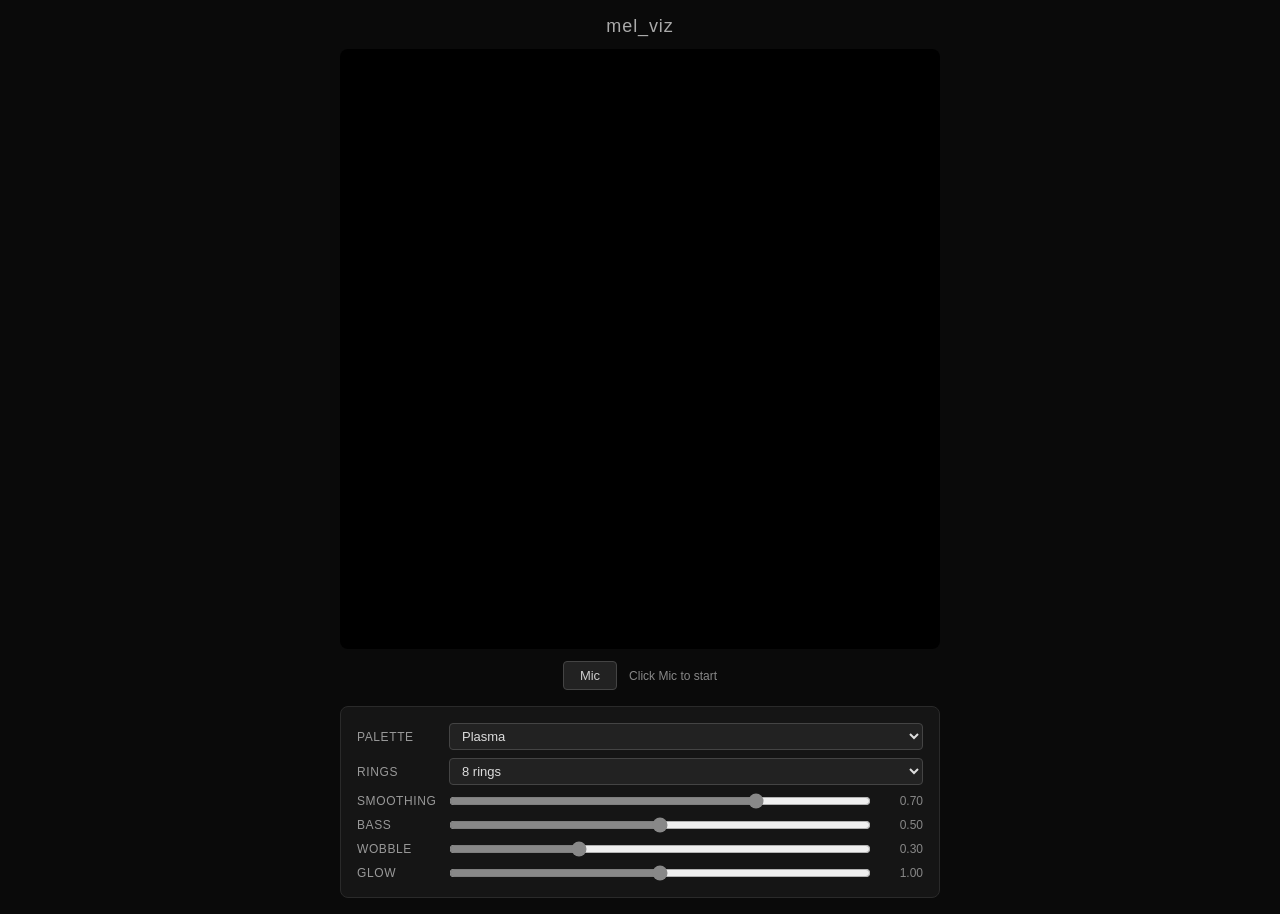
==== tools/mel_viz/web/index.html @ b6f2d249 "Add mel_viz: browser-based mel-spectrum audio visualizer New tool that generates a self-contained we" ====
<!DOCTYPE html>
<html lang="en">
<head>
    <meta charset="UTF-8">
    <meta name="viewport" content="width=device-width, initial-scale=1.0">
    <title>mel_viz</title>
    <link rel="stylesheet" href="style.css">
    <!-- data.js is optional: present in file mode, absent in mic-only mode -->
    <script src="data.js" defer></script>
</head>
<body>
    <h1>mel_viz</h1>

    <div id="viz-container">
        <canvas id="canvas"></canvas>
    </div>

    <div id="audio-player" style="display: none;">
        <audio id="audio" controls></audio>
    </div>

    <div id="mode-bar">
        <button id="btn-file" style="display: none;">File</button>
        <button id="btn-mic">Mic</button>
        <span class="status" id="status-text"></span>
    </div>

    <div id="controls"></div>

    <div id="debug-panel" style="display: none; width: 100%; max-width: 600px; margin-top: 12px; background: #151515; border: 1px solid #2a2a2a; border-radius: 8px; padding: 12px; font-family: monospace; font-size: 12px; color: #888;">
        <div style="margin-bottom: 8px; color: #aaa;">Debug</div>
        <div>AudioContext state: <span id="dbg-ctx-state">—</span></div>
        <div>AnalyserNode bins: <span id="dbg-bins">—</span></div>
        <div>Raw peak dB: <span id="dbg-peak-db">—</span></div>
        <div>Mel band sum: <span id="dbg-mel-sum">—</span></div>
        <div style="margin-top: 8px;">
            <canvas id="dbg-meter" width="580" height="30" style="width: 100%; height: 30px; background: #000; border-radius: 4px;"></canvas>
        </div>
    </div>

    <script type="module">
        import { renderFrame, resetState } from "./renderer.js";
        import { FileProvider, MicProvider } from "./audio-provider.js";
        import { initControls, settings } from "./controls.js";

        const canvas = document.getElementById("canvas");
        const ctx = canvas.getContext("2d");
        const audioEl = document.getElementById("audio");
        const audioPlayer = document.getElementById("audio-player");
        const btnFile = document.getElementById("btn-file");
        const btnMic = document.getElementById("btn-mic");
        const statusText = document.getElementById("status-text");
        const controlsEl = document.getElementById("controls");
        const debugPanel = document.getElementById("debug-panel");
        const dbgCtxState = document.getElementById("dbg-ctx-state");
        const dbgBins = document.getElementById("dbg-bins");
        const dbgPeakDb = document.getElementById("dbg-peak-db");
        const dbgMelSum = document.getElementById("dbg-mel-sum");
        const dbgMeterCanvas = document.getElementById("dbg-meter");
        const dbgMeterCtx = dbgMeterCanvas.getContext("2d");

        let provider = null;
        let animId = null;
        let micProvider = null;

        /* Detect whether precomputed data is available */
        const hasData = typeof MEL_VIZ_DATA !== "undefined";

        /* Set canvas size */
        const vizWidth = hasData ? MEL_VIZ_DATA.width : 720;
        const vizHeight = hasData ? MEL_VIZ_DATA.height : 720;
        canvas.width = vizWidth;
        canvas.height = vizHeight;
        canvas.style.width = Math.min(vizWidth, 600) + "px";
        canvas.style.height = Math.min(vizHeight, 600) + "px";

        /* Initialize controls */
        initControls(controlsEl, () => { /* settings update is automatic */ });

        /* Setup modes.
         * In mic-only mode, do NOT auto-start — browsers require a user
         * gesture (click) before AudioContext.resume() will succeed. */
        if (hasData) {
            btnFile.style.display = "";
            audioPlayer.style.display = "";
            audioEl.src = MEL_VIZ_DATA.audioFile;
            audioEl.load();
            audioEl.addEventListener("error", () => {
                statusText.textContent = "Audio load error — check format/path";
                console.error("Audio error:", audioEl.error);
            });
            startFileMode();
        } else {
            statusText.textContent = "Click Mic to start";
        }

        btnFile.addEventListener("click", () => {
            if (micProvider) { micProvider.stop(); micProvider = null; }
            startFileMode();
        });

        btnMic.addEventListener("click", () => {
            startMicMode();
        });

        /* --- File mode --- */
        function startFileMode() {
            btnFile.classList.add("active");
            btnMic.classList.remove("active");
            statusText.textContent = "File mode — press play";

            provider = new FileProvider(MEL_VIZ_DATA);
            resetState();
            startLoop();
        }

        /* --- Mic mode --- */
        async function startMicMode() {
            btnMic.classList.add("active");
            btnFile.classList.remove("active");
            statusText.textContent = "Requesting mic access...";

            if (!micProvider) {
                micProvider = new MicProvider();
                try {
                    await micProvider.start();
                } catch (err) {
                    statusText.textContent = "Mic access denied: " + err.message;
                    return;
                }
            }

            provider = micProvider;
            resetState();
            debugPanel.style.display = "";
            statusText.textContent = "Mic mode — listening";
            startLoop();
        }

        /* --- Animation loop --- */
        let dbgFrameCount = 0;
        function startLoop() {
            if (animId) cancelAnimationFrame(animId);

            function loop() {
                let time = 0;
                if (provider.isLive) {
                    time = 0; /* mic provider ignores time */
                } else {
                    time = audioEl.currentTime || 0;
                }

                const frame = provider.getFrame(time);
                const bass = provider.getBass(time);

                renderFrame(ctx, canvas.width, canvas.height, frame, bass);

                /* Debug: update every ~10 frames to avoid layout thrash */
                if (provider.isLive && micProvider && (dbgFrameCount++ % 10 === 0)) {
                    updateDebug(frame);
                }

                animId = requestAnimationFrame(loop);
            }
            loop();
        }

        function updateDebug(frame) {
            const mp = micProvider;
            dbgCtxState.textContent = mp.audioCtx ? mp.audioCtx.state : "null";

            if (mp.analyser) {
                dbgBins.textContent = mp.analyser.frequencyBinCount;

                /* Read raw FFT data directly for debug */
                const rawDb = new Float32Array(mp.analyser.frequencyBinCount);
                mp.analyser.getFloatFrequencyData(rawDb);
                const peakDb = Math.max(...rawDb);
                dbgPeakDb.textContent = peakDb.toFixed(1) + " dB";

                /* Draw a simple level meter from raw FFT bins */
                const w = dbgMeterCanvas.width;
                const h = dbgMeterCanvas.height;
                dbgMeterCtx.fillStyle = "#000";
                dbgMeterCtx.fillRect(0, 0, w, h);

                /* Map peak dB to meter: -100 dB = empty, 0 dB = full */
                const level = Math.max(0, (peakDb + 100) / 100);
                const barW = level * w;
                const color = level > 0.7 ? "#f00" : level > 0.3 ? "#ff0" : "#0f0";
                dbgMeterCtx.fillStyle = color;
                dbgMeterCtx.fillRect(0, 0, barW, h);

                /* dB scale markers */
                dbgMeterCtx.fillStyle = "#666";
                dbgMeterCtx.font = "10px monospace";
                for (let db = -80; db <= 0; db += 20) {
                    const x = ((db + 100) / 100) * w;
                    dbgMeterCtx.fillRect(x, 0, 1, h);
                    dbgMeterCtx.fillText(db + "", x + 2, 10);
                }
            } else {
                dbgBins.textContent = "no analyser";
                dbgPeakDb.textContent = "—";
            }

            /* Mel band sum */
            let melSum = 0;
            for (let i = 0; i < frame.length; i++) melSum += frame[i];
            dbgMelSum.textContent = melSum.toExponential(3);
        }
    </script>
</body>
</html>
---- tools/mel_viz/web/style.css ----
/* mel_viz — dark layout with canvas and control panel */

* {
    box-sizing: border-box;
    margin: 0;
    padding: 0;
}

body {
    background: #0a0a0a;
    color: #e0e0e0;
    font-family: -apple-system, BlinkMacSystemFont, "Segoe UI", Roboto, sans-serif;
    font-size: 14px;
    display: flex;
    flex-direction: column;
    align-items: center;
    min-height: 100vh;
    padding: 16px;
}

h1 {
    font-size: 18px;
    font-weight: 500;
    color: #aaa;
    margin-bottom: 12px;
    letter-spacing: 0.05em;
}

#viz-container {
    position: relative;
    margin-bottom: 12px;
}

canvas {
    display: block;
    border-radius: 8px;
    background: #000;
}

/* Audio player */
#audio-player {
    width: 100%;
    max-width: 600px;
    margin-bottom: 16px;
}

audio {
    width: 100%;
}

/* Mode toggle */
#mode-bar {
    display: flex;
    gap: 12px;
    align-items: center;
    margin-bottom: 16px;
}

#mode-bar button {
    background: #222;
    color: #ccc;
    border: 1px solid #444;
    border-radius: 4px;
    padding: 6px 16px;
    cursor: pointer;
    font-size: 13px;
    transition: background 0.15s;
}

#mode-bar button:hover {
    background: #333;
}

#mode-bar button.active {
    background: #444;
    color: #fff;
    border-color: #666;
}

#mode-bar .status {
    font-size: 12px;
    color: #888;
}

/* Controls panel */
#controls {
    width: 100%;
    max-width: 600px;
    background: #151515;
    border: 1px solid #2a2a2a;
    border-radius: 8px;
    padding: 16px;
}

.control-row {
    display: flex;
    align-items: center;
    gap: 12px;
    margin-bottom: 8px;
}

.control-row:last-child {
    margin-bottom: 0;
}

.control-row label {
    width: 80px;
    font-size: 12px;
    color: #999;
    text-transform: uppercase;
    letter-spacing: 0.05em;
    flex-shrink: 0;
}

.control-row select {
    flex: 1;
    background: #222;
    color: #ddd;
    border: 1px solid #444;
    border-radius: 4px;
    padding: 4px 8px;
    font-size: 13px;
}

.control-row input[type="range"] {
    flex: 1;
    accent-color: #888;
}

.control-value {
    width: 40px;
    text-align: right;
    font-size: 12px;
    color: #888;
    font-variant-numeric: tabular-nums;
}
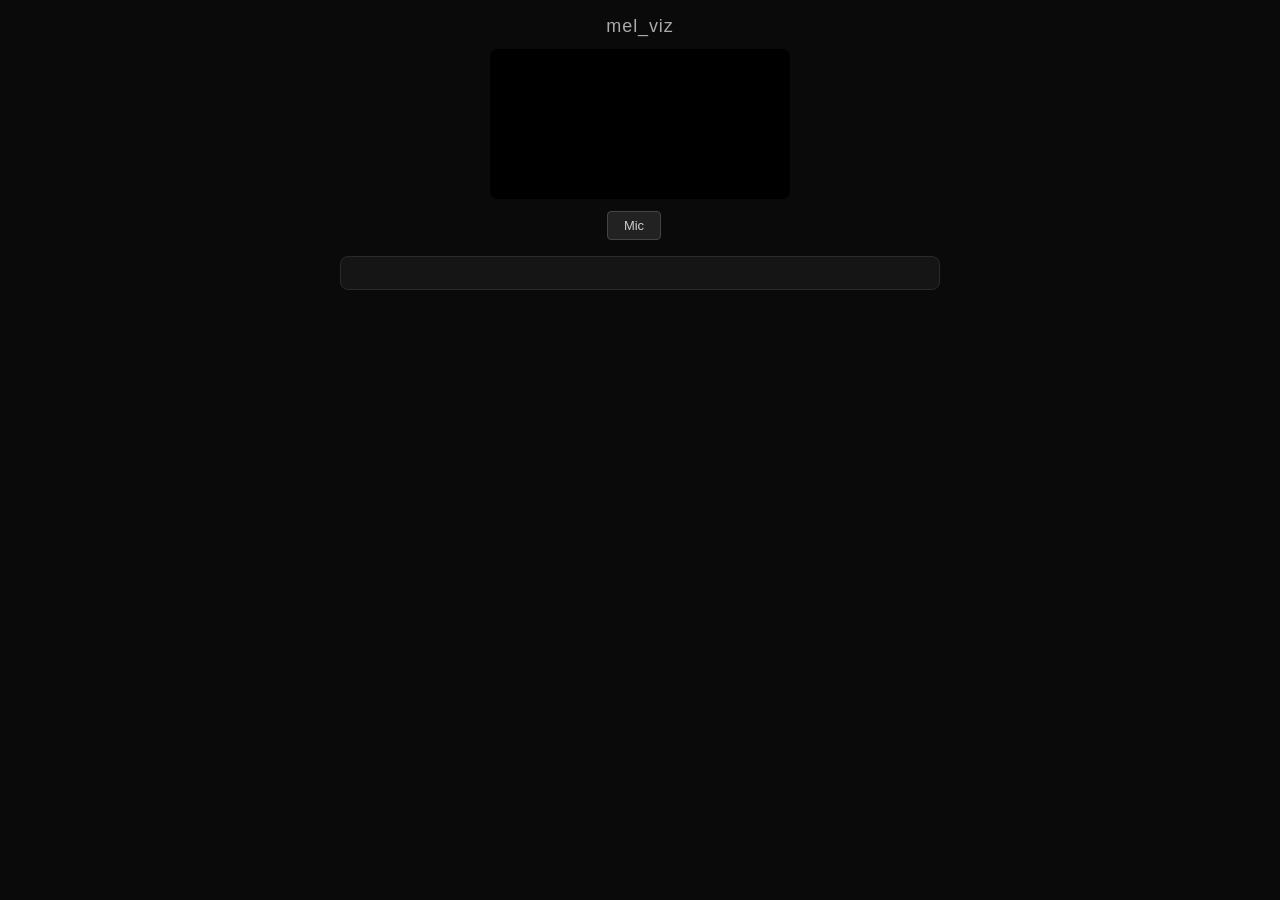
==== commit c2e7aee4: "Add MP4 video export to mel_viz Offline (faster-than-real-time) export of the canvas visualization w" ====
--- a/tools/mel_viz/web/index.html
+++ b/tools/mel_viz/web/index.html
@@ -25,6 +25,15 @@
         <span class="status" id="status-text"></span>
     </div>
 
+    <div id="export-bar" style="display: none;">
+        <button id="btn-export">Export MP4</button>
+        <div id="export-progress" style="display: none;">
+            <div id="export-progress-bar"><div id="export-progress-fill"></div></div>
+            <span id="export-progress-text">0%</span>
+        </div>
+
+    </div>
+
     <div id="controls"></div>
 
     <div id="debug-panel" style="display: none; width: 100%; max-width: 600px; margin-top: 12px; background: #151515; border: 1px solid #2a2a2a; border-radius: 8px; padding: 12px; font-family: monospace; font-size: 12px; color: #888;">
@@ -42,6 +51,7 @@
         import { renderFrame, resetState } from "./renderer.js";
         import { FileProvider, MicProvider } from "./audio-provider.js";
         import { initControls, settings } from "./controls.js";
+        import { isExportSupported, startExport, cancelExport } from "./exporter.js";
 
         const canvas = document.getElementById("canvas");
         const ctx = canvas.getContext("2d");
@@ -59,9 +69,17 @@
         const dbgMeterCanvas = document.getElementById("dbg-meter");
         const dbgMeterCtx = dbgMeterCanvas.getContext("2d");
 
+        /* Export UI elements */
+        const exportBar = document.getElementById("export-bar");
+        const btnExport = document.getElementById("btn-export");
+        const exportProgress = document.getElementById("export-progress");
+        const exportProgressFill = document.getElementById("export-progress-fill");
+        const exportProgressText = document.getElementById("export-progress-text");
+
         let provider = null;
         let animId = null;
         let micProvider = null;
+        let exporting = false;
 
         /* Detect whether precomputed data is available */
         const hasData = typeof MEL_VIZ_DATA !== "undefined";
@@ -89,6 +107,12 @@
                 statusText.textContent = "Audio load error — check format/path";
                 console.error("Audio error:", audioEl.error);
             });
+
+            /* Show export button in file mode if WebCodecs is available */
+            if (isExportSupported()) {
+                exportBar.style.display = "";
+            }
+
             startFileMode();
         } else {
             statusText.textContent = "Click Mic to start";
@@ -103,10 +127,19 @@
             startMicMode();
         });
 
+        btnExport.addEventListener("click", () => {
+            if (exporting) {
+                cancelExport();
+            } else {
+                beginExport();
+            }
+        });
+
         /* --- File mode --- */
         function startFileMode() {
             btnFile.classList.add("active");
             btnMic.classList.remove("active");
+            if (isExportSupported()) exportBar.style.display = "";
             statusText.textContent = "File mode — press play";
 
             provider = new FileProvider(MEL_VIZ_DATA);
@@ -118,6 +151,7 @@
         async function startMicMode() {
             btnMic.classList.add("active");
             btnFile.classList.remove("active");
+            exportBar.style.display = "none";
             statusText.textContent = "Requesting mic access...";
 
             if (!micProvider) {
@@ -165,6 +199,52 @@
             loop();
         }
 
+        /* --- Export --- */
+        async function beginExport() {
+            exporting = true;
+            btnExport.textContent = "Cancel";
+            btnExport.classList.add("exporting");
+            exportProgress.style.display = "";
+            exportProgressFill.style.width = "0%";
+            exportProgressText.textContent = "0%";
+
+            /* Pause live animation and audio */
+            if (animId) { cancelAnimationFrame(animId); animId = null; }
+            audioEl.pause();
+
+            await startExport({
+                canvas, ctx, renderFrameFn: renderFrame, resetStateFn: resetState,
+                melData: MEL_VIZ_DATA, audioUrl: MEL_VIZ_DATA.audioFile,
+                onProgress(current, total) {
+                    const pct = Math.round(100 * current / total);
+                    exportProgressFill.style.width = pct + "%";
+                    exportProgressText.textContent = pct + "%";
+                },
+                onComplete() {
+                    finishExport("Export complete — file downloaded");
+                },
+                onCancel() {
+                    finishExport("Export cancelled");
+                },
+                onError(err) {
+                    console.error("Export error:", err);
+                    finishExport("Export failed: " + err.message);
+                },
+            });
+        }
+
+        function finishExport(msg) {
+            exporting = false;
+            btnExport.textContent = "Export MP4";
+            btnExport.classList.remove("exporting");
+            exportProgress.style.display = "none";
+            statusText.textContent = msg;
+
+            /* Restart live animation */
+            resetState();
+            startLoop();
+        }
+
         function updateDebug(frame) {
             const mp = micProvider;
             dbgCtxState.textContent = mp.audioCtx ? mp.audioCtx.state : "null";
--- a/tools/mel_viz/web/style.css
+++ b/tools/mel_viz/web/style.css
@@ -82,6 +82,71 @@
     color: #888;
 }
 
+/* Export bar */
+#export-bar {
+    display: flex;
+    align-items: center;
+    gap: 12px;
+    width: 100%;
+    max-width: 600px;
+    margin-bottom: 16px;
+}
+
+#btn-export {
+    background: #222;
+    color: #ccc;
+    border: 1px solid #444;
+    border-radius: 4px;
+    padding: 6px 16px;
+    cursor: pointer;
+    font-size: 13px;
+    transition: background 0.15s;
+    flex-shrink: 0;
+}
+
+#btn-export:hover {
+    background: #333;
+}
+
+#btn-export.exporting {
+    background: #6b1a1a;
+    border-color: #a33;
+    color: #fcc;
+}
+
+#export-progress {
+    display: flex;
+    align-items: center;
+    gap: 8px;
+    flex: 1;
+    min-width: 0;
+}
+
+#export-progress-bar {
+    flex: 1;
+    height: 6px;
+    background: #222;
+    border-radius: 3px;
+    overflow: hidden;
+}
+
+#export-progress-fill {
+    height: 100%;
+    width: 0%;
+    background: #4a9;
+    border-radius: 3px;
+    transition: width 0.1s linear;
+}
+
+#export-progress-text {
+    font-size: 12px;
+    color: #888;
+    font-variant-numeric: tabular-nums;
+    width: 32px;
+    text-align: right;
+    flex-shrink: 0;
+}
+
 /* Controls panel */
 #controls {
     width: 100%;
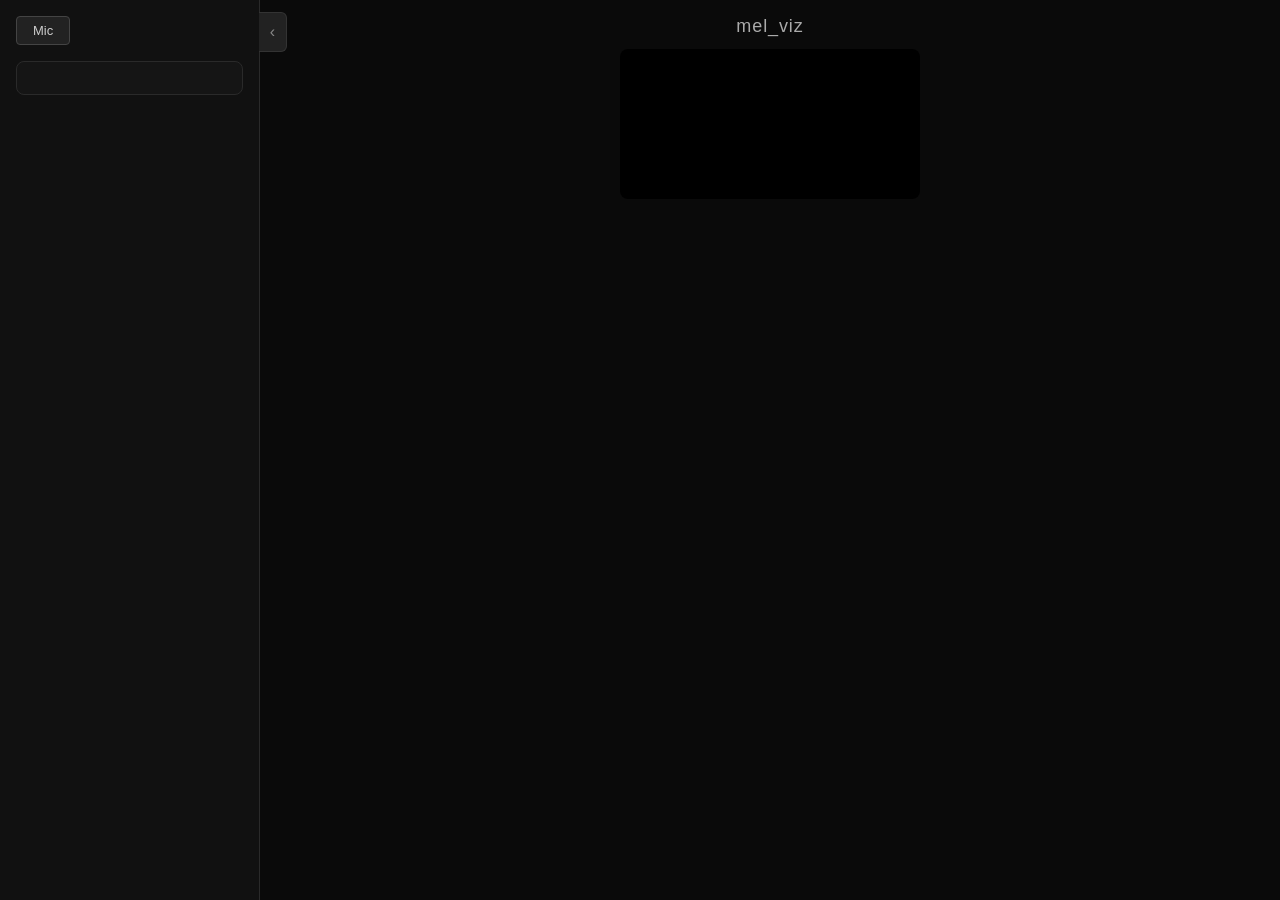
==== commit 58d844e6: "Add collapsible side panel to mel_viz Move controls, mode bar, export bar, and debug panel into a co" ====
--- a/tools/mel_viz/web/index.html
+++ b/tools/mel_viz/web/index.html
@@ -5,47 +5,59 @@
     <meta name="viewport" content="width=device-width, initial-scale=1.0">
     <title>mel_viz</title>
     <link rel="stylesheet" href="style.css">
+    <script>
+        /* Apply saved panel state before first paint to avoid layout flash */
+        if (localStorage.getItem("melVizPanelOpen") === "false") {
+            document.documentElement.classList.add("panel-collapsed");
+        }
+    </script>
     <!-- data.js is optional: present in file mode, absent in mic-only mode -->
     <script src="data.js" defer></script>
 </head>
 <body>
-    <h1>mel_viz</h1>
-
-    <div id="viz-container">
-        <canvas id="canvas"></canvas>
-    </div>
-
-    <div id="audio-player" style="display: none;">
-        <audio id="audio" controls></audio>
-    </div>
-
-    <div id="mode-bar">
-        <button id="btn-file" style="display: none;">File</button>
-        <button id="btn-mic">Mic</button>
-        <span class="status" id="status-text"></span>
-    </div>
-
-    <div id="export-bar" style="display: none;">
-        <button id="btn-export">Export MP4</button>
-        <div id="export-progress" style="display: none;">
-            <div id="export-progress-bar"><div id="export-progress-fill"></div></div>
-            <span id="export-progress-text">0%</span>
+    <aside id="side-panel">
+        <button id="panel-toggle" title="Toggle panel">&#x2039;</button>
+        <div class="panel-content">
+            <div id="mode-bar">
+                <button id="btn-file" style="display: none;">File</button>
+                <button id="btn-mic">Mic</button>
+                <span class="status" id="status-text"></span>
+            </div>
+
+            <div id="export-bar" style="display: none;">
+                <button id="btn-export">Export MP4</button>
+                <div id="export-progress" style="display: none;">
+                    <div id="export-progress-bar"><div id="export-progress-fill"></div></div>
+                    <span id="export-progress-text">0%</span>
+                </div>
+            </div>
+
+            <div id="controls"></div>
+
+            <div id="debug-panel" style="display: none;">
+                <div style="margin-bottom: 8px; color: #aaa;">Debug</div>
+                <div>AudioContext state: <span id="dbg-ctx-state">—</span></div>
+                <div>AnalyserNode bins: <span id="dbg-bins">—</span></div>
+                <div>Raw peak dB: <span id="dbg-peak-db">—</span></div>
+                <div>Mel band sum: <span id="dbg-mel-sum">—</span></div>
+                <div style="margin-top: 8px;">
+                    <canvas id="dbg-meter" width="240" height="30" style="width: 100%; height: 30px; background: #000; border-radius: 4px;"></canvas>
+                </div>
+            </div>
         </div>
-
-    </div>
-
-    <div id="controls"></div>
-
-    <div id="debug-panel" style="display: none; width: 100%; max-width: 600px; margin-top: 12px; background: #151515; border: 1px solid #2a2a2a; border-radius: 8px; padding: 12px; font-family: monospace; font-size: 12px; color: #888;">
-        <div style="margin-bottom: 8px; color: #aaa;">Debug</div>
-        <div>AudioContext state: <span id="dbg-ctx-state">—</span></div>
-        <div>AnalyserNode bins: <span id="dbg-bins">—</span></div>
-        <div>Raw peak dB: <span id="dbg-peak-db">—</span></div>
-        <div>Mel band sum: <span id="dbg-mel-sum">—</span></div>
-        <div style="margin-top: 8px;">
-            <canvas id="dbg-meter" width="580" height="30" style="width: 100%; height: 30px; background: #000; border-radius: 4px;"></canvas>
+    </aside>
+
+    <main>
+        <h1>mel_viz</h1>
+
+        <div id="viz-container">
+            <canvas id="canvas"></canvas>
         </div>
-    </div>
+
+        <div id="audio-player" style="display: none;">
+            <audio id="audio" controls></audio>
+        </div>
+    </main>
 
     <script type="module">
         import { renderFrame, resetState } from "./renderer.js";
@@ -75,6 +87,17 @@
         const exportProgress = document.getElementById("export-progress");
         const exportProgressFill = document.getElementById("export-progress-fill");
         const exportProgressText = document.getElementById("export-progress-text");
+
+        /* Panel toggle */
+        const panelToggle = document.getElementById("panel-toggle");
+        panelToggle.addEventListener("click", () => {
+            const isCollapsed = document.documentElement.classList.toggle("panel-collapsed");
+            panelToggle.textContent = isCollapsed ? "\u203A" : "\u2039";
+            localStorage.setItem("melVizPanelOpen", isCollapsed ? "false" : "true");
+        });
+        if (document.documentElement.classList.contains("panel-collapsed")) {
+            panelToggle.textContent = "\u203A";
+        }
 
         let provider = null;
         let animId = null;
--- a/tools/mel_viz/web/style.css
+++ b/tools/mel_viz/web/style.css
@@ -1,4 +1,4 @@
-/* mel_viz — dark layout with canvas and control panel */
+/* mel_viz — dark layout with collapsible side panel and canvas */
 
 * {
     box-sizing: border-box;
@@ -12,10 +12,69 @@
     font-family: -apple-system, BlinkMacSystemFont, "Segoe UI", Roboto, sans-serif;
     font-size: 14px;
     display: flex;
+    flex-direction: row;
+    min-height: 100vh;
+}
+
+/* --- Side panel --- */
+
+#side-panel {
+    position: relative;
+    width: 260px;
+    flex-shrink: 0;
+    background: #111;
+    border-right: 1px solid #2a2a2a;
+    transition: margin-left 250ms ease;
+}
+
+.panel-collapsed #side-panel {
+    margin-left: -260px;
+}
+
+.panel-content {
+    height: 100vh;
+    overflow-y: auto;
+    padding: 16px;
+    display: flex;
     flex-direction: column;
-    align-items: center;
-    min-height: 100vh;
+    gap: 16px;
+}
+
+/* Toggle button — sits at the right edge of the panel, visible in both states */
+#panel-toggle {
+    position: absolute;
+    right: -28px;
+    top: 12px;
+    width: 28px;
+    height: 40px;
+    background: #222;
+    color: #888;
+    border: 1px solid #333;
+    border-left: none;
+    border-radius: 0 6px 6px 0;
+    cursor: pointer;
+    font-size: 16px;
+    display: flex;
+    align-items: center;
+    justify-content: center;
+    z-index: 10;
+    transition: background 0.15s, color 0.15s;
+}
+
+#panel-toggle:hover {
+    background: #333;
+    color: #ccc;
+}
+
+/* --- Main content area --- */
+
+main {
+    flex: 1;
+    display: flex;
+    flex-direction: column;
+    align-items: center;
     padding: 16px;
+    min-width: 0;
 }
 
 h1 {
@@ -48,12 +107,14 @@
     width: 100%;
 }
 
+/* --- Panel sections --- */
+
 /* Mode toggle */
 #mode-bar {
     display: flex;
     gap: 12px;
     align-items: center;
-    margin-bottom: 16px;
+    flex-wrap: wrap;
 }
 
 #mode-bar button {
@@ -87,9 +148,7 @@
     display: flex;
     align-items: center;
     gap: 12px;
-    width: 100%;
-    max-width: 600px;
-    margin-bottom: 16px;
+    flex-wrap: wrap;
 }
 
 #btn-export {
@@ -149,8 +208,6 @@
 
 /* Controls panel */
 #controls {
-    width: 100%;
-    max-width: 600px;
     background: #151515;
     border: 1px solid #2a2a2a;
     border-radius: 8px;
@@ -199,3 +256,14 @@
     color: #888;
     font-variant-numeric: tabular-nums;
 }
+
+/* Debug panel */
+#debug-panel {
+    background: #151515;
+    border: 1px solid #2a2a2a;
+    border-radius: 8px;
+    padding: 12px;
+    font-family: monospace;
+    font-size: 12px;
+    color: #888;
+}
